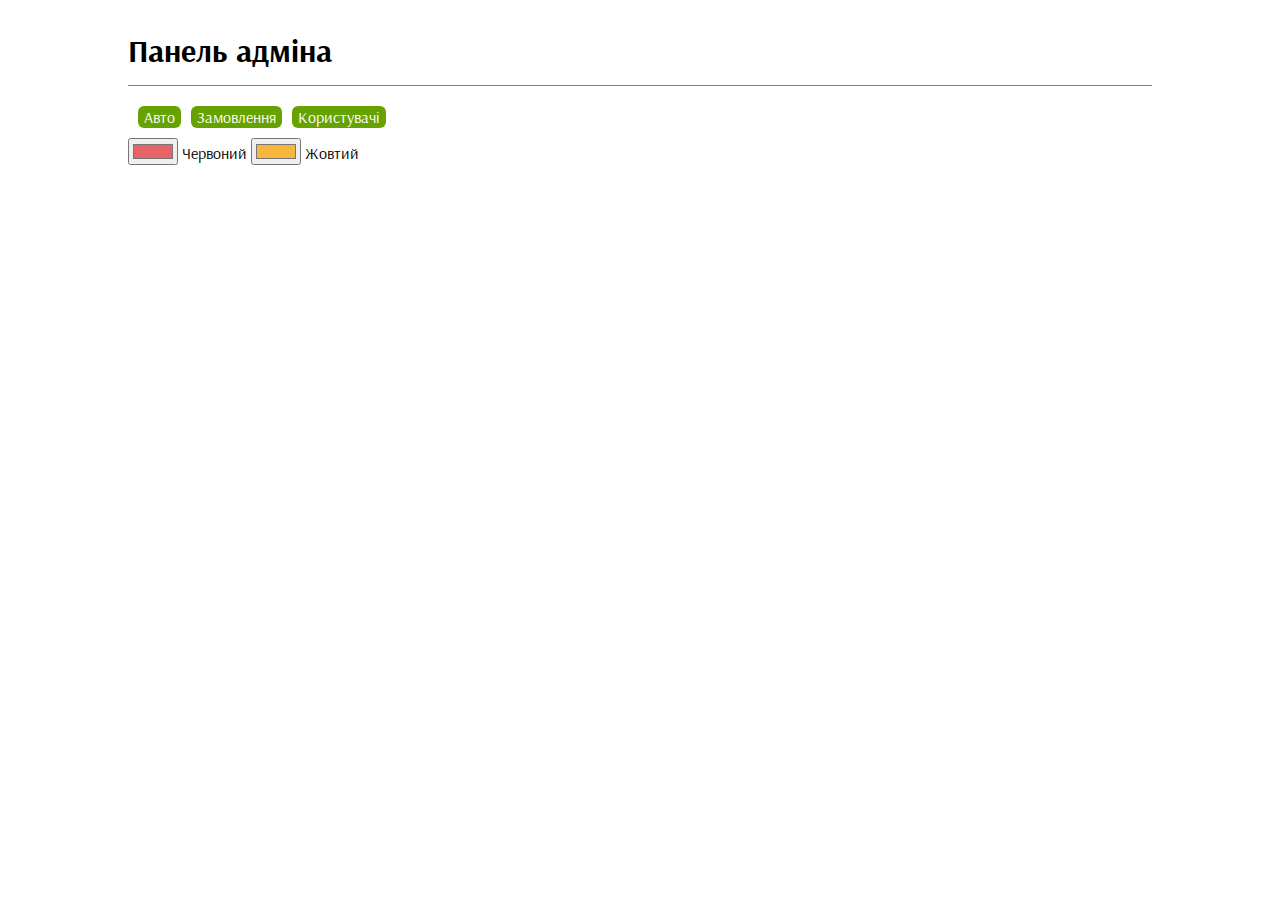
==== src/main/resources/templates/index.html @ 173a82c4 "1. Added Version information block in frontend 2. Added persisting old field values when not entered" ====
<!DOCTYPE html>
<html lang="en" xmlns:th="http://www.thymeleaf.org">
<head>
    <meta charset="UTF-8" content="application/json">
    <meta name="viewport"
          content="width=device-width, user-scalable=no, initial-scale=1.0, maximum-scale=1.0, minimum-scale=1.0">
    <link rel="icon" href="/img/favicon.ico" type="image/x-icon">
    <link rel="preconnect" href="https://fonts.googleapis.com">
    <link rel="preconnect" href="https://fonts.gstatic.com" crossorigin>
    <link href="https://fonts.googleapis.com/css2?family=Arsenal:ital,wght@0,400;0,700;1,400;1,700&display=swap"
          rel="stylesheet">
    <link rel="stylesheet" th:href="@{css/style.css}" href="../static/css/style.css">

    <title>Car Rental 2024</title>
</head>
<body>

<div class="wrapper">
    <header>
        <h1 class="title">Панель адміна</h1>
        <h4 class="version_block" th:text="'v.' + ${@environment.getProperty('carrental.version')}"></h4>
    </header>

    <!--MAIN MENU -->
    <div class="buttons_block">
        <form action="#" th:action="@{/cars}" th:method="get">
            <input type="submit" value="Авто" class="button">
        </form>
        <form action="#" th:action="@{/orders}" th:method="get">
            <input type="submit" value="Замовлення" class="button">
        </form>
        <form action="#" th:action="@{/users}" th:method="get">
            <input type="submit" value="Користувачі" class="button">
        </form>
    </div>
    <form action="#" th:action="@{/cars/color}" th:method="get">
        <div class="color_input">
            <input type="color" id="head" name="RED" value="#e66465"/>
            <label for="head">Червоний</label>
            <input type="color" id="body" name="YELLOW" value="#f6b73c"/>
            <label for="body">Жовтий</label>
        </div>
    </form>

</div>
</body>
</html>
---- src/main/resources/static/css/style.css ----
@import "reset.css";
@import "main.css";

* {
    font-family: "Arsenal", sans-serif;	
}
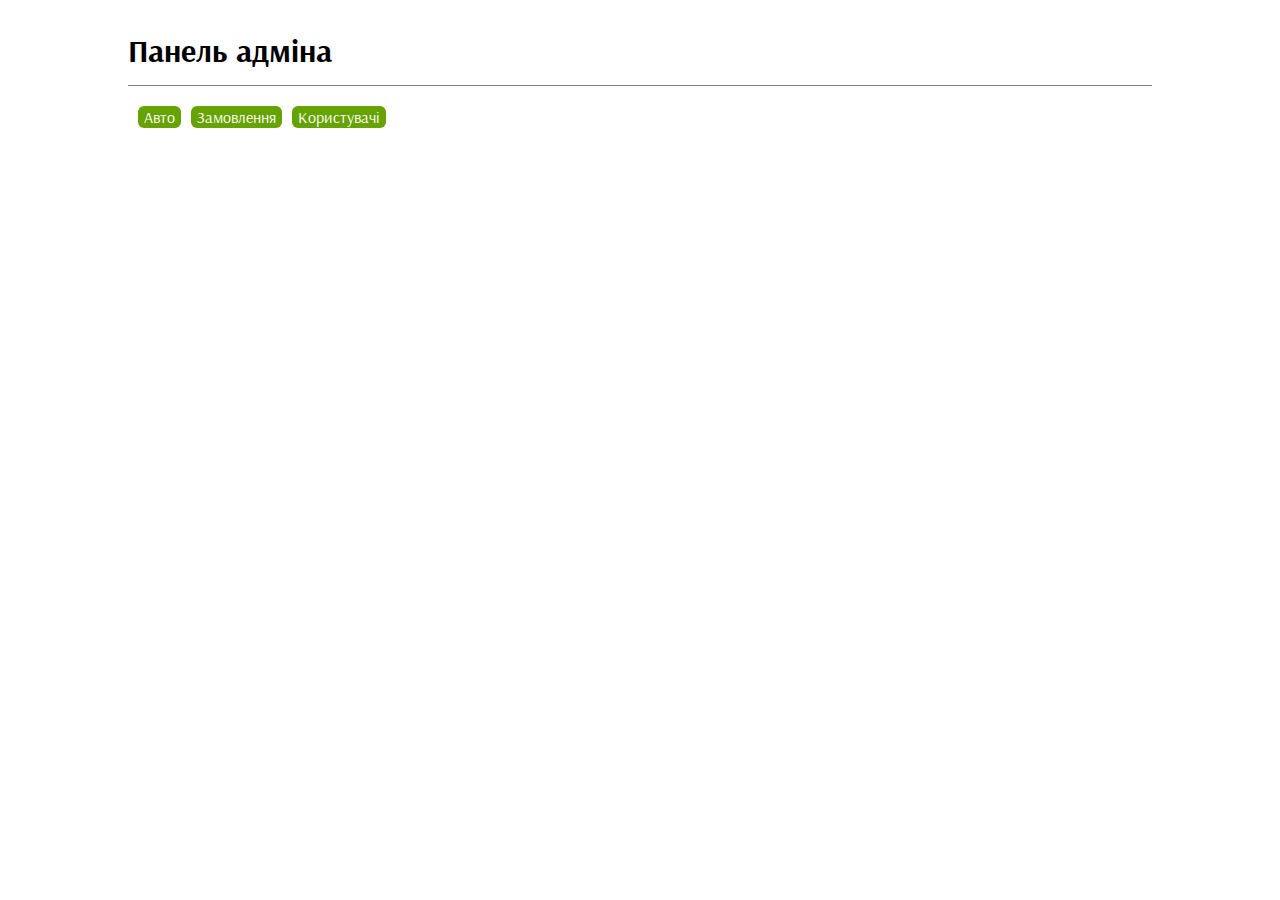
==== commit b060cd69: "Added fields register and update for all Entities, added validation and error handling when cars att" ====
--- a/src/main/resources/templates/index.html
+++ b/src/main/resources/templates/index.html
@@ -33,15 +33,6 @@
             <input type="submit" value="Користувачі" class="button">
         </form>
     </div>
-    <form action="#" th:action="@{/cars/color}" th:method="get">
-        <div class="color_input">
-            <input type="color" id="head" name="RED" value="#e66465"/>
-            <label for="head">Червоний</label>
-            <input type="color" id="body" name="YELLOW" value="#f6b73c"/>
-            <label for="body">Жовтий</label>
-        </div>
-    </form>
-
 </div>
 </body>
 </html>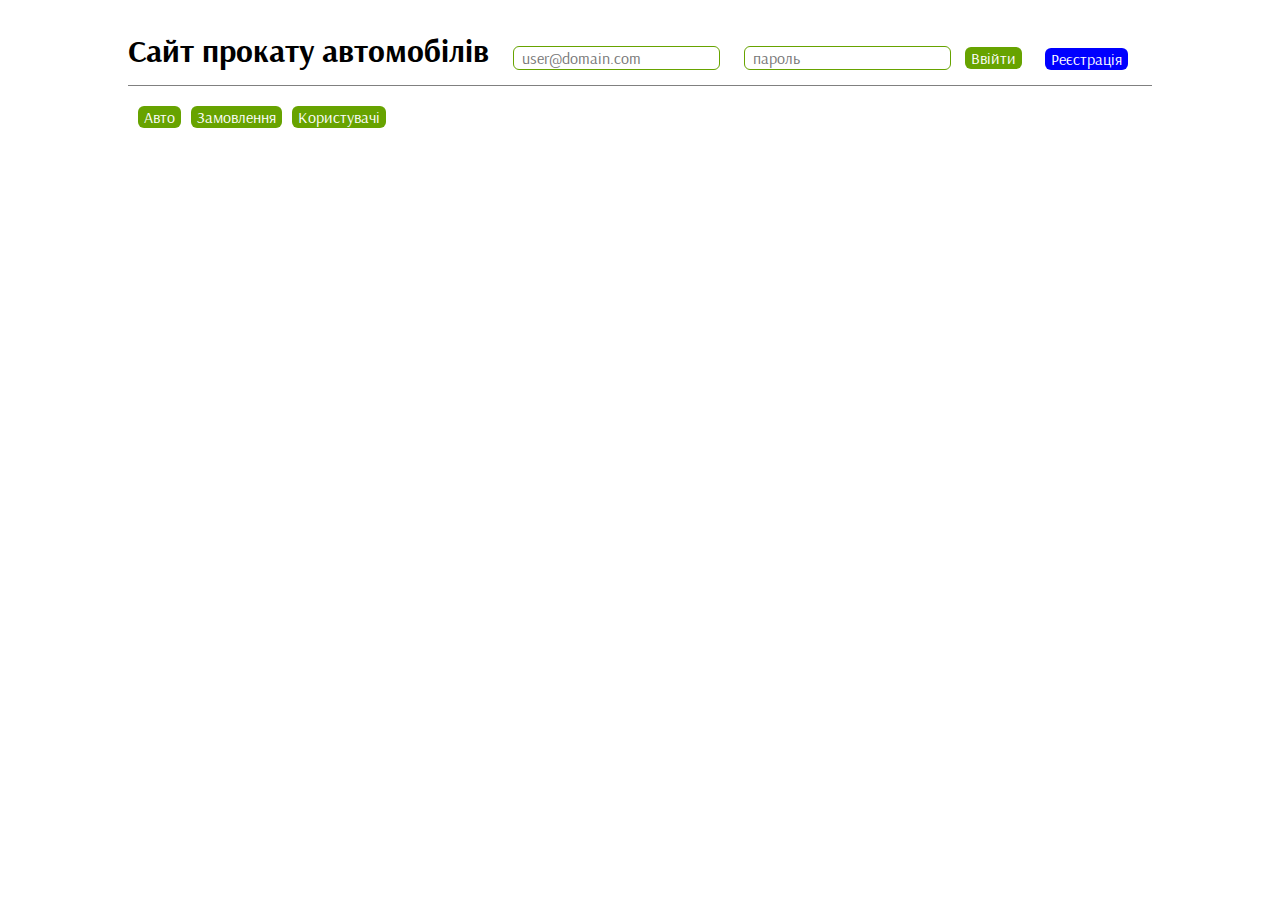
==== commit a255c2bc: "Added login form and registration button" ====
--- a/src/main/resources/templates/index.html
+++ b/src/main/resources/templates/index.html
@@ -17,7 +17,18 @@
 
 <div class="wrapper">
     <header>
-        <h1 class="title">Панель адміна</h1>
+        <h1 class="title">Сайт прокату автомобілів</h1>
+        <div class = "login_block">
+            <form action="#" th:action="@{/authenticate}" th:method = "post">
+                <input id="email_input" name="email" type="text" placeholder="user@domain.com" title="user@domain.com" required
+                       pattern="\b[A-Za-z0-9+_.-]+@[A-Za-z0-9.-]+\b">
+                <input id = "password_input" name = "password" type="password" placeholder="пароль" required>
+                <input type="submit" value="Ввійти" class="button">
+            </form>
+        </div>
+        <div class = "register_button_div" th:action="@{/registration}" th:method = "get">
+            <input type="submit" value="Реєстрація" class="register_button">
+        </div>
         <h4 class="version_block" th:text="'v.' + ${@environment.getProperty('carrental.version')}"></h4>
     </header>
 
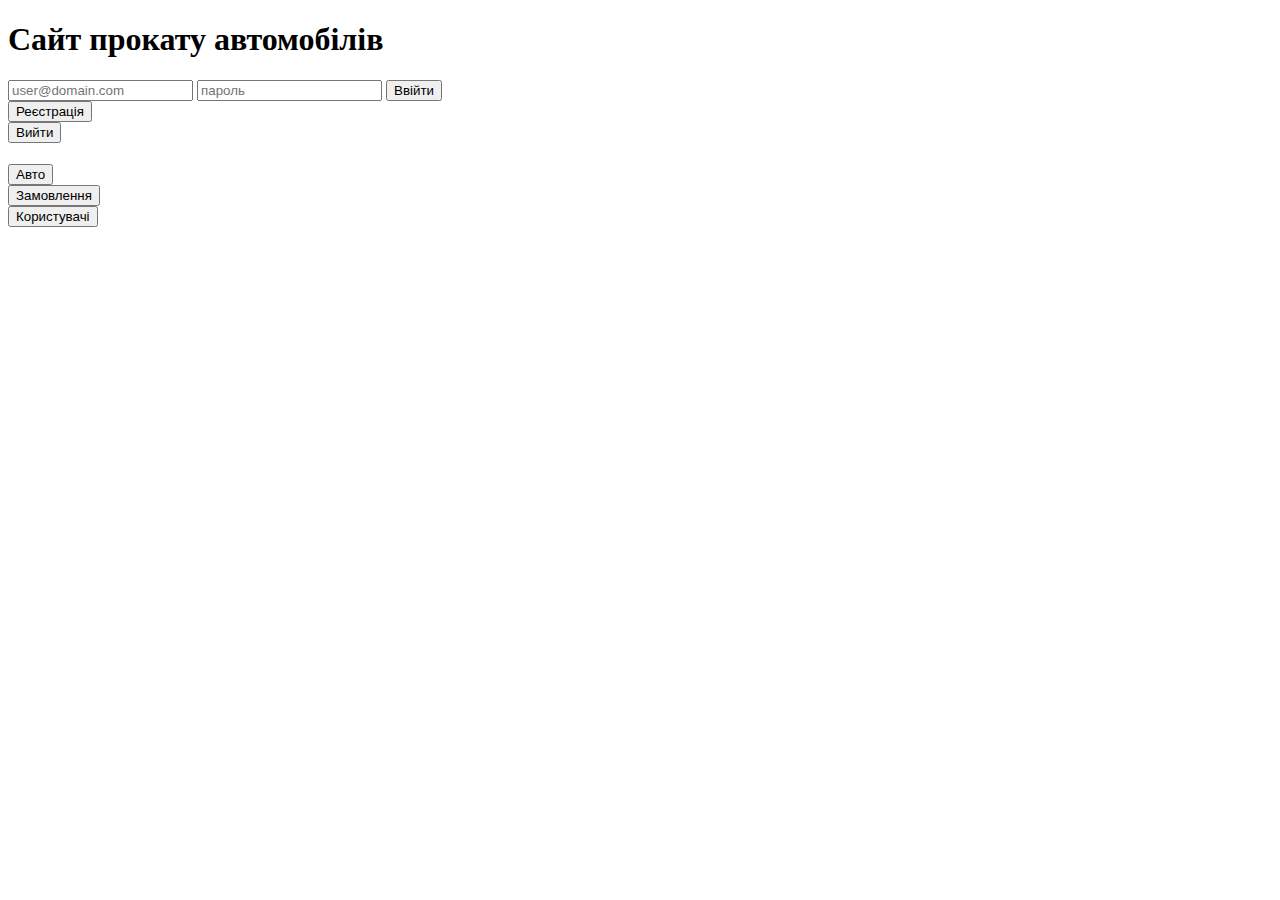
==== commit 1a01fa32: "No web-authentication so far" ====
--- a/src/main/resources/templates/index.html
+++ b/src/main/resources/templates/index.html
@@ -9,7 +9,7 @@
     <link rel="preconnect" href="https://fonts.gstatic.com" crossorigin>
     <link href="https://fonts.googleapis.com/css2?family=Arsenal:ital,wght@0,400;0,700;1,400;1,700&display=swap"
           rel="stylesheet">
-    <link rel="stylesheet" th:href="@{css/style.css}" href="../static/css/style.css">
+    <link rel="stylesheet" th:href="@{/css/style.css}">
 
     <title>Car Rental 2024</title>
 </head>
@@ -18,17 +18,22 @@
 <div class="wrapper">
     <header>
         <h1 class="title">Сайт прокату автомобілів</h1>
-        <div class = "login_block">
-            <form action="#" th:action="@{/authenticate}" th:method = "post">
+        <div class = "login_block" th:unless = "${isAdmin}" >
+            <form action="#" th:action="@{/auth}" th:method = "post">
                 <input id="email_input" name="email" type="text" placeholder="user@domain.com" title="user@domain.com" required
                        pattern="\b[A-Za-z0-9+_.-]+@[A-Za-z0-9.-]+\b">
                 <input id = "password_input" name = "password" type="password" placeholder="пароль" required>
                 <input type="submit" value="Ввійти" class="button">
             </form>
         </div>
-        <div class = "register_button_div" th:action="@{/registration}" th:method = "get">
+        <div class = "register_button_div" th:unless = "${isAdmin}" th:action="@{/registration}" th:method = "get">
             <input type="submit" value="Реєстрація" class="register_button">
         </div>
+        <div th:if = "${isAdmin}" class = "logout_button_div" th:action="@{/logout}" th:method = "get">
+            <input type="submit" value="Вийти" class="logout_button">
+            <span th:text="${email}"></span>
+        </div>
+
         <h4 class="version_block" th:text="'v.' + ${@environment.getProperty('carrental.version')}"></h4>
     </header>
 
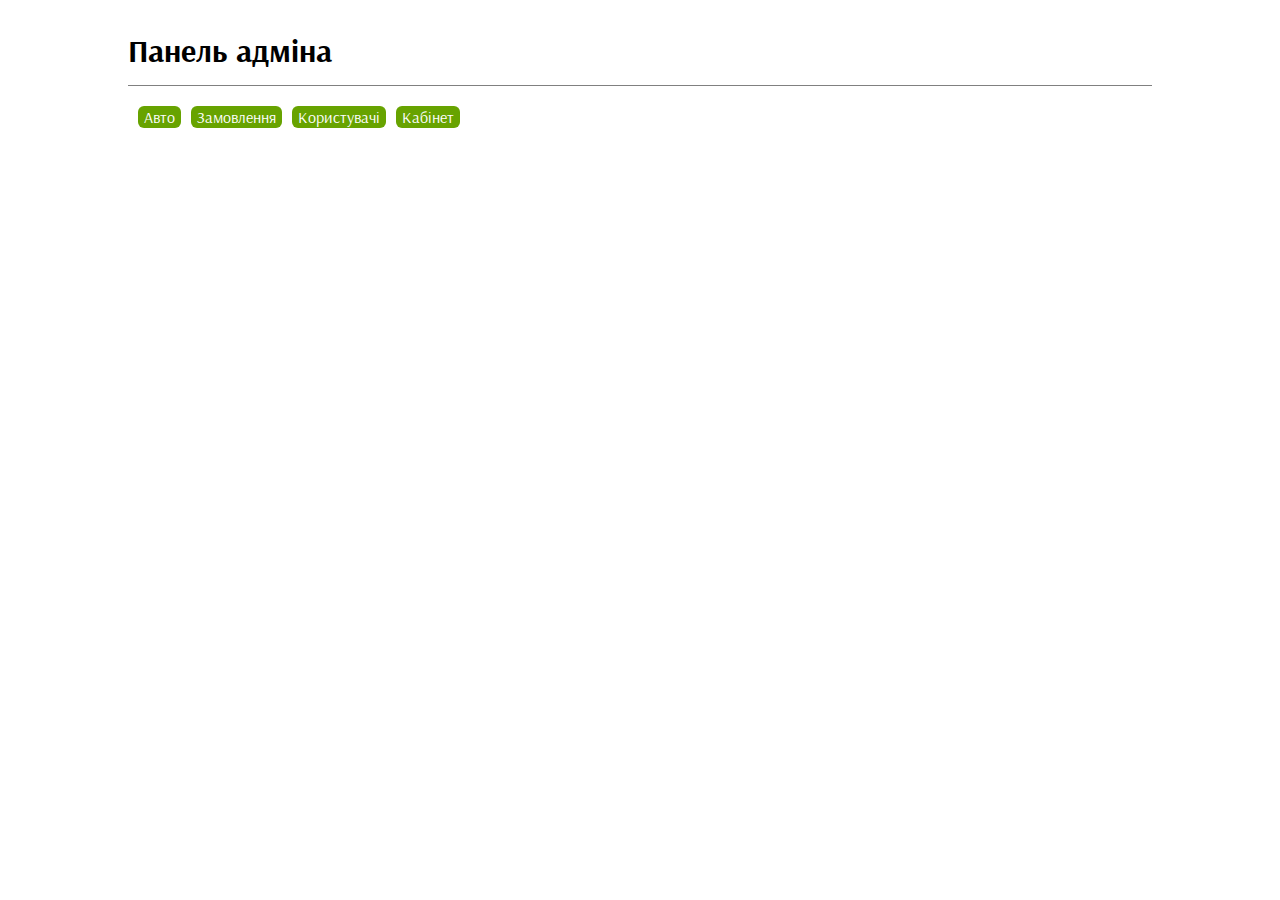
==== commit 11a3e707: "Added USER balance & top-upping" ====
--- a/src/main/resources/templates/index.html
+++ b/src/main/resources/templates/index.html
@@ -9,7 +9,7 @@
     <link rel="preconnect" href="https://fonts.gstatic.com" crossorigin>
     <link href="https://fonts.googleapis.com/css2?family=Arsenal:ital,wght@0,400;0,700;1,400;1,700&display=swap"
           rel="stylesheet">
-    <link rel="stylesheet" th:href="@{/css/style.css}">
+    <link rel="stylesheet" th:href="@{css/style.css}" href="../static/css/style.css">
 
     <title>Car Rental 2024</title>
 </head>
@@ -17,23 +17,7 @@
 
 <div class="wrapper">
     <header>
-        <h1 class="title">Сайт прокату автомобілів</h1>
-        <div class = "login_block" th:unless = "${isAdmin}" >
-            <form action="#" th:action="@{/auth}" th:method = "post">
-                <input id="email_input" name="email" type="text" placeholder="user@domain.com" title="user@domain.com" required
-                       pattern="\b[A-Za-z0-9+_.-]+@[A-Za-z0-9.-]+\b">
-                <input id = "password_input" name = "password" type="password" placeholder="пароль" required>
-                <input type="submit" value="Ввійти" class="button">
-            </form>
-        </div>
-        <div class = "register_button_div" th:unless = "${isAdmin}" th:action="@{/registration}" th:method = "get">
-            <input type="submit" value="Реєстрація" class="register_button">
-        </div>
-        <div th:if = "${isAdmin}" class = "logout_button_div" th:action="@{/logout}" th:method = "get">
-            <input type="submit" value="Вийти" class="logout_button">
-            <span th:text="${email}"></span>
-        </div>
-
+        <h1 class="title">Панель адміна</h1>
         <h4 class="version_block" th:text="'v.' + ${@environment.getProperty('carrental.version')}"></h4>
     </header>
 
@@ -48,6 +32,9 @@
         <form action="#" th:action="@{/users}" th:method="get">
             <input type="submit" value="Користувачі" class="button">
         </form>
+        <form action="#" th:action="@{/users/1/account}" th:method="get">
+            <input type="submit" value="Кабінет" class="button">
+        </form>
     </div>
 </div>
 </body>
--- a/src/main/resources/static/css/style.css
+++ b/src/main/resources/static/css/style.css
@@ -0,0 +1,6 @@
+@import "reset.css";
+@import "main.css";
+
+* {
+    font-family: "Arsenal", sans-serif;	
+}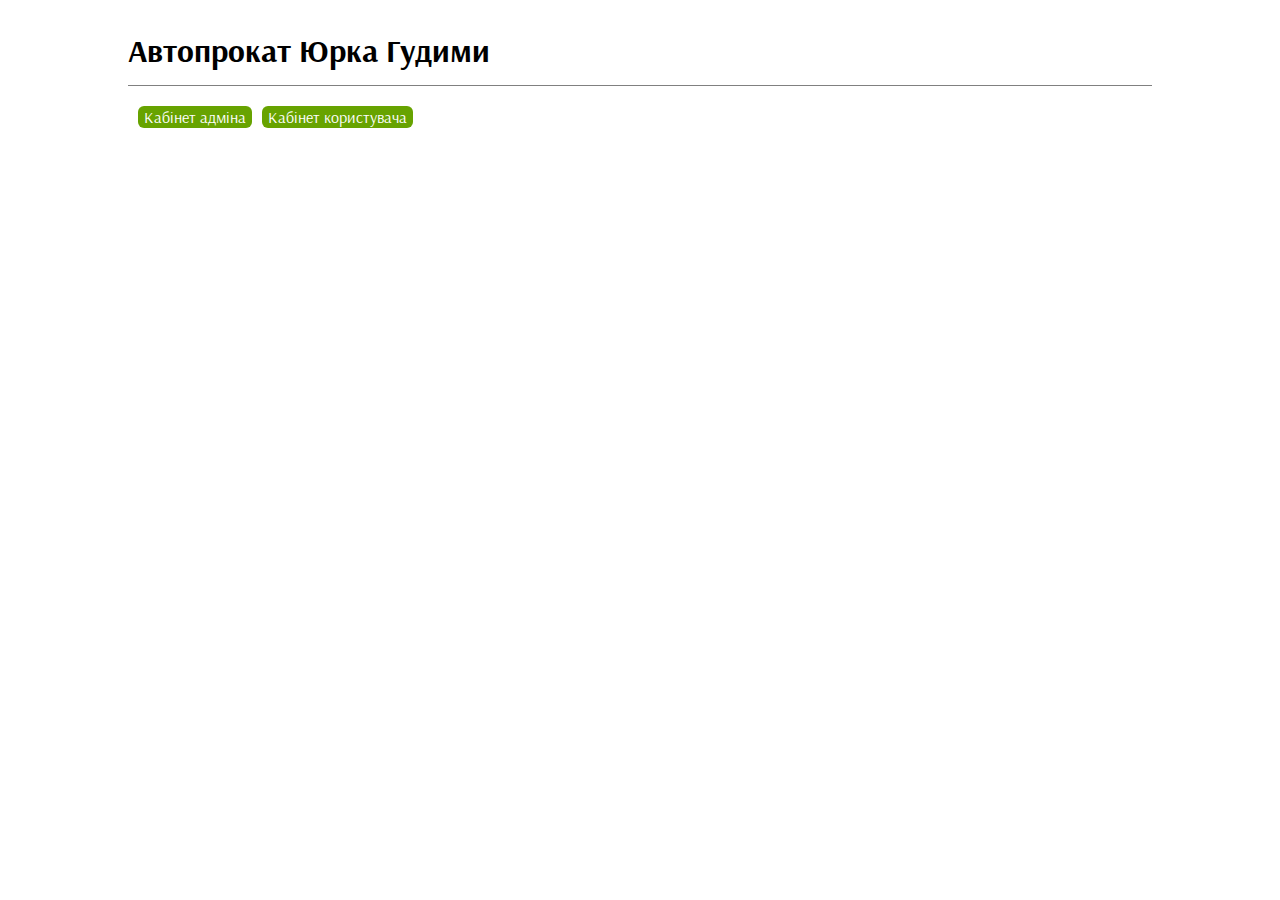
==== commit 8b65d8dd: "expired orders now blocked for edit & delete, color-coded" ====
--- a/src/main/resources/templates/index.html
+++ b/src/main/resources/templates/index.html
@@ -17,23 +17,17 @@
 
 <div class="wrapper">
     <header>
-        <h1 class="title">Панель адміна</h1>
+        <h1 class="title">Автопрокат Юрка Гудими</h1>
         <h4 class="version_block" th:text="'v.' + ${@environment.getProperty('carrental.version')}"></h4>
     </header>
 
     <!--MAIN MENU -->
     <div class="buttons_block">
         <form action="#" th:action="@{/cars}" th:method="get">
-            <input type="submit" value="Авто" class="button">
+            <input type="submit" value="Кабінет адміна" class="button">
         </form>
-        <form action="#" th:action="@{/orders}" th:method="get">
-            <input type="submit" value="Замовлення" class="button">
-        </form>
-        <form action="#" th:action="@{/users}" th:method="get">
-            <input type="submit" value="Користувачі" class="button">
-        </form>
-        <form action="#" th:action="@{/users/1/account}" th:method="get">
-            <input type="submit" value="Кабінет" class="button">
+        <form action="#" th:action="@{/users/account/1}" th:method="get">
+            <input type="submit" value="Кабінет користувача" class="button">
         </form>
     </div>
 </div>
